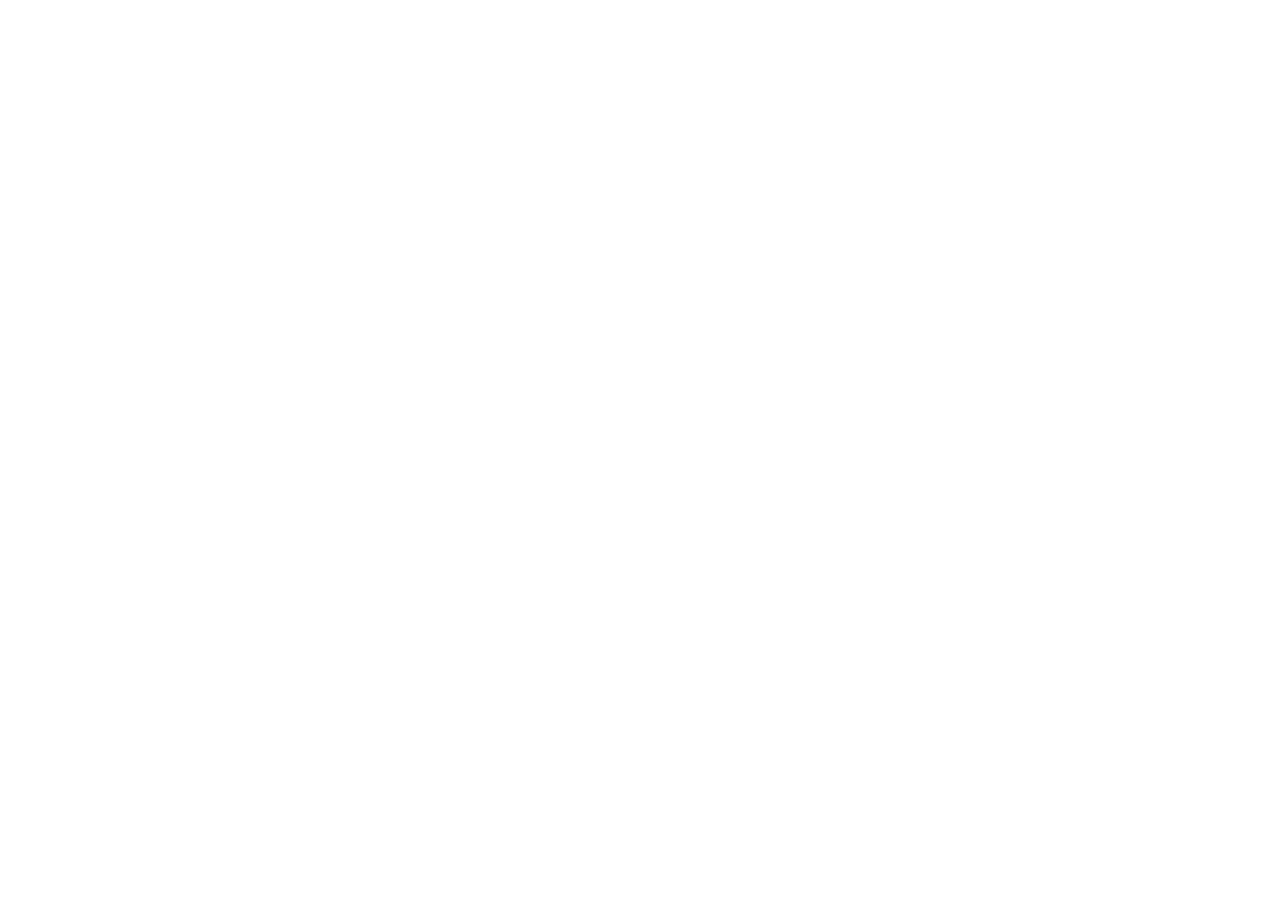
==== groceryapp/index.html @ ae249605 "angular app" ====
<!doctype html>
<html lang="en">
<head>
  <meta charset="utf-8">
  <title>Shoppingapp</title>
  <base href="/">
  <meta name="viewport" content="width=device-width, initial-scale=1">
  <link rel="stylesheet" href="https://stackpath.bootstrapcdn.com/bootstrap/4.4.1/css/bootstrap.min.css" integrity="sha384-Vkoo8x4CGsO3+Hhxv8T/Q5PaXtkKtu6ug5TOeNV6gBiFeWPGFN9MuhOf23Q9Ifjh" crossorigin="anonymous">
  <link rel="icon" type="image/x-icon" href="favicon.ico">
</head>
<body>
  <app-root></app-root>
<script src="runtime-es2015.js" type="module"></script><script src="runtime-es5.js" nomodule defer></script><script src="polyfills-es5.js" nomodule defer></script><script src="polyfills-es2015.js" type="module"></script><script src="styles-es2015.js" type="module"></script><script src="styles-es5.js" nomodule defer></script><script src="vendor-es2015.js" type="module"></script><script src="vendor-es5.js" nomodule defer></script><script src="main-es2015.js" type="module"></script><script src="main-es5.js" nomodule defer></script></body>
</html>
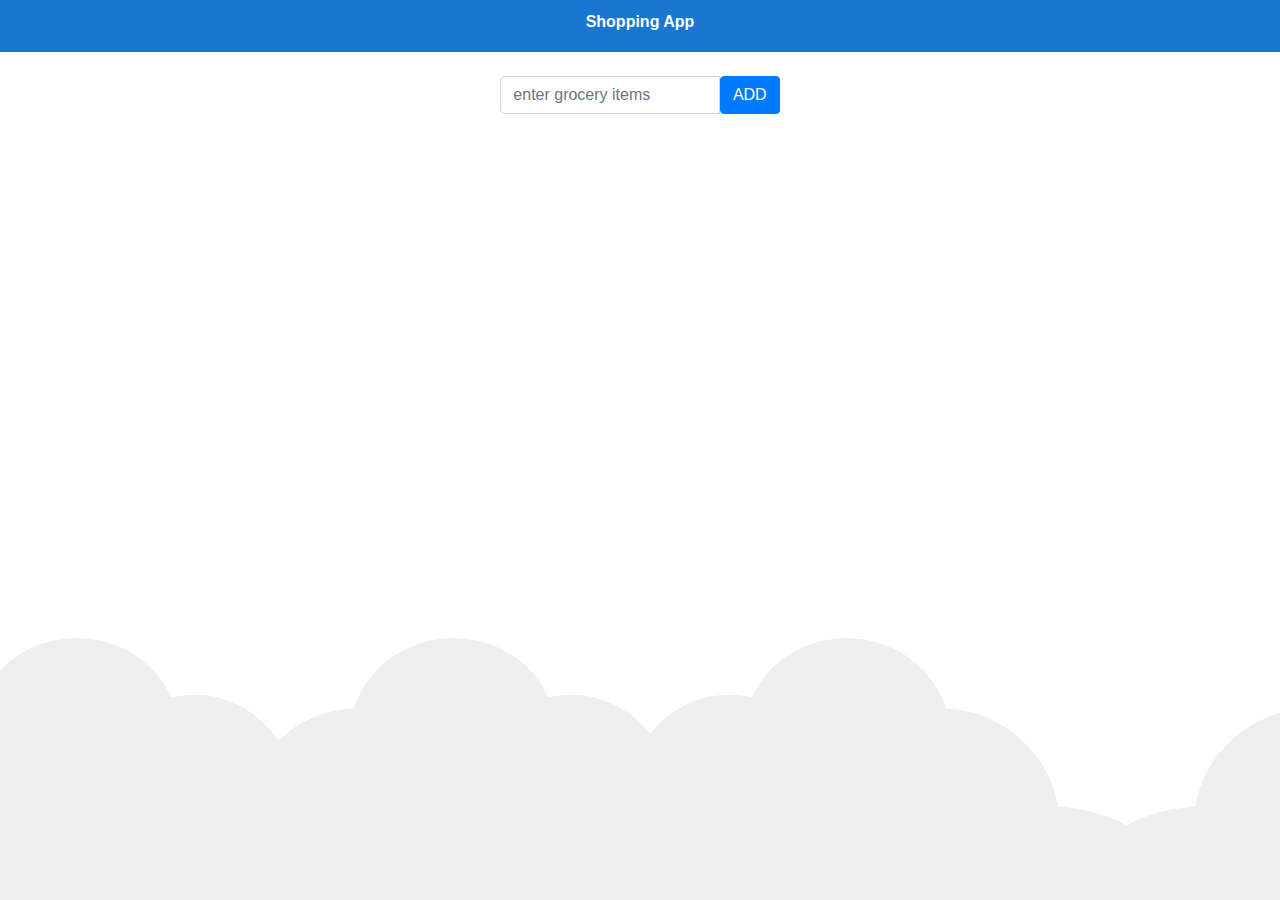
==== commit c6bf9b34: "angularapp" ====
--- a/groceryapp/index.html
+++ b/groceryapp/index.html
@@ -10,5 +10,5 @@
 </head>
 <body>
   <app-root></app-root>
-<script src="runtime-es2015.js" type="module"></script><script src="runtime-es5.js" nomodule defer></script><script src="polyfills-es5.js" nomodule defer></script><script src="polyfills-es2015.js" type="module"></script><script src="styles-es2015.js" type="module"></script><script src="styles-es5.js" nomodule defer></script><script src="vendor-es2015.js" type="module"></script><script src="vendor-es5.js" nomodule defer></script><script src="main-es2015.js" type="module"></script><script src="main-es5.js" nomodule defer></script></body>
+<script src="/groceryapp/runtime-es2015.js" type="module"></script><script src="/groceryapp/runtime-es5.js" nomodule defer></script><script src="/groceryapp/polyfills-es5.js" nomodule defer></script><script src="/groceryapp/polyfills-es2015.js" type="module"></script><script src="/groceryapp/styles-es2015.js" type="module"></script><script src="/groceryapp/styles-es5.js" nomodule defer></script><script src="/groceryapp/vendor-es2015.js" type="module"></script><script src="/groceryapp/vendor-es5.js" nomodule defer></script><script src="/groceryapp/main-es2015.js" type="module"></script><script src="/groceryapp/main-es5.js" nomodule defer></script></body>
 </html>
